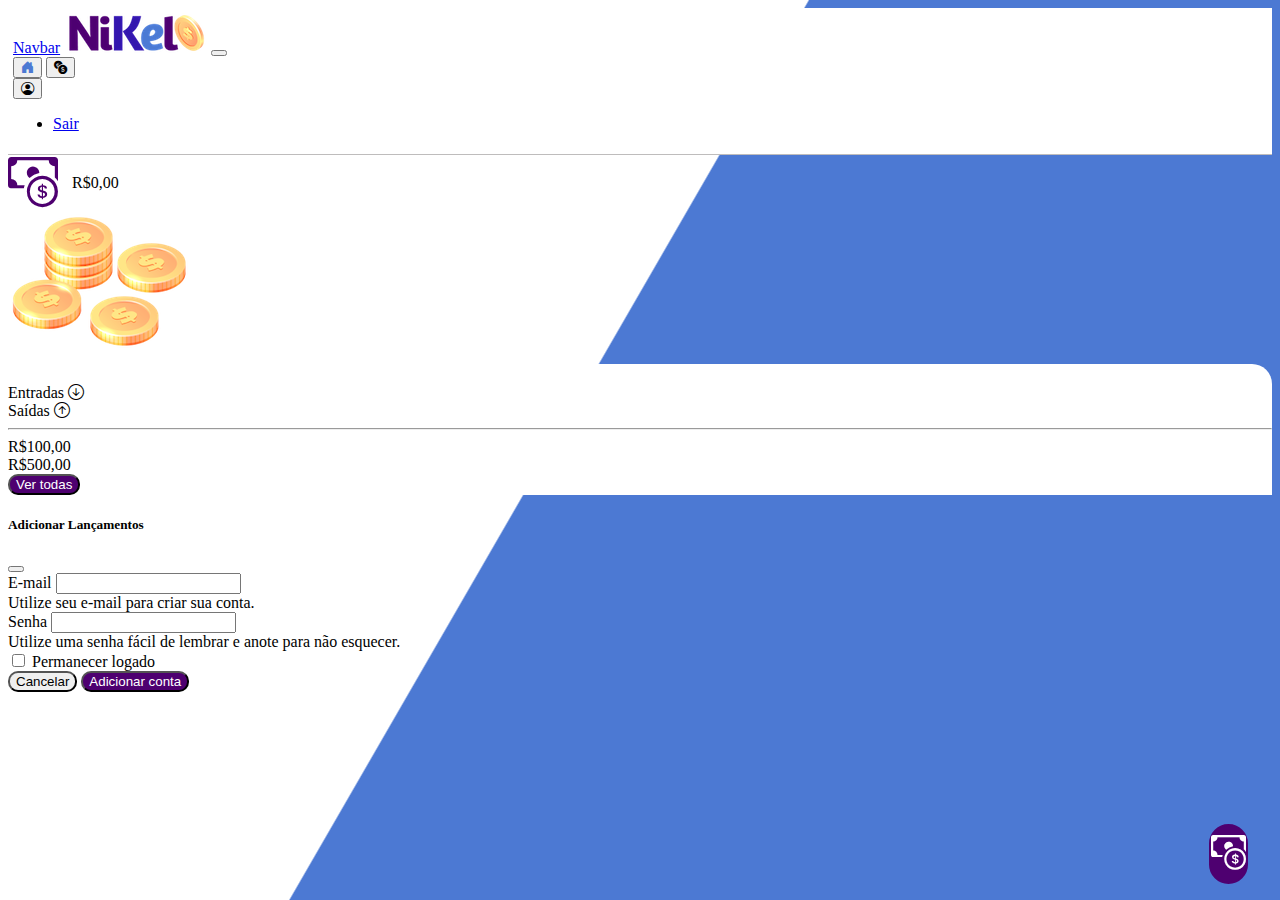
==== Public/home.html @ ab17e673 "Encerrando projeto" ====
<!DOCTYPE html>
<html lang="pt">
<head>
    <meta charset="UTF-8">
    <meta http-equiv="X-UA-Compatible" content="IE=edge">
    <meta name="viewport" content="width=device-width, initial-scale=1.0">
    <title>Nikel-Home</title>
    <link href="https://cdn.jsdelivr.net/npm/bootstrap@5.1.3/dist/css/bootstrap.min.css" rel="stylesheet" integrity="sha384-1BmE4kWBq78iYhFldvKuhfTAU6auU8tT94WrHftjDbrCEXSU1oBoqyl2QvZ6jIW3" crossorigin="anonymous">
    <link rel="stylesheet" href="https://cdn.jsdelivr.net/npm/bootstrap-icons@1.8.1/font/bootstrap-icons.css">
    <link rel="stylesheet" href="./css/styles.css">
</head>
<body id="app">
    <header>
        <nav class="navbar navbar-expand navbar-light bg-white">
            <div class="container-fluid">
              <a class="navbar-brand" href="#">Navbar</a>
                    <img src="./assets/images/nikel-small-logo.png" alt="logo nikel" class="img-fluid">
              <button class="navbar-toggler" type="button" data-bs-toggle="collapse" data-bs-target="#navbarSupportedContent" aria-controls="navbarSupportedContent" aria-expanded="false" aria-label="Toggle navigation">
                <span class="navbar-toggler-icon"></span>
              </button>
              <div class="collapse navbar-collapse justify-content-end" id="navbarSupportedContent">
                <div class="d-flex">
                    <a href="home.html"><button class="btn" type="button"><i class="bi bi-house-door-fill fs-4 color-secondary"></i></button></a>
                    <a href="transaction.html"><button class="btn" type="button"><i class="bi bi-currency-exchange fs-4"></i></i></button></a>
                    
                    <div class="dropdown">
                        <button class="btn" type="button" id="dropdownMenuButton1" data-bs-toggle="dropdown" aria-expanded="false"><i class="bi bi-person-circle fs-4"></i></button></a>
                        </button>
                        <ul class="dropdown-menu" aria-labelledby="dropdownMenuButton1">
                          <li><a class="dropdown-item" href="#">Sair</a></li>
                          
                        </ul>
                      </div>
                </div>

              </div>
            </div>
          </nav>
    </header>
    <main>
        <div class="container-lg">
            <div class="row">
                <div class="col d-flex mt-4 justify-content-start align-items-center">
                    <i class="bi bi-cash-coin color-primary icon-detail"></i>
                    <span class="fs-2">R$0,00</span>
                </div>
                <div class="col d-flex mt-4 justify-content-end">
                    <div>
                        <img src="./assets/images/coins-small.png" alt="img-coins">
                    </div>
                </div>
            </div>
            <div class="row">
                <div class="col=12 info shadow-lg">
                    <div class="container">
                        <div class="row">
                            <div class="col-6">
                                <Span class="fs-4">Entradas <i class="bi bi-arrow-down-circle fs-2 align-middle"></i></Span> 
                            </div>
                            <div class="col-6">
                                <span class="fs-4">Saídas <i class="bi bi-arrow-up-circle fs-2 align-middle"></i></span> 
                            </div>
                            <div class="col-12 my-12">
                                <hr>
                            </div>
                        </div>
                    </div>
                    <div class="row">
                            <div class="col-6">
                                <div class="container">
                                    <div class="row">
                                        <div class="col">
                                            R$100,00
                                        </div>
                                    </div>
                                </div>
                            </div>
                            <div class="col-6">
                                <div class="container">
                                    <div class="row">
                                        <div class="col">
                                            R$500,00
                                        </div>
                                    </div>
                                </div>
                            </div>
                            <div class="col-12">
                                <button type="button" class="btn button-default">Ver todas</button>
                            </div>
                        </div>
                    </div>
                </div>
            </div>
            <button class="btn button-float" data-bs-toggle="modal" 
            data-bs-target="#transction-moldal"><i class="bi bi-cash-coin"></i></button>
        </div>
          <!-- Modal -->
  <div class="modal fade" id="transaction-modal" tabindex="-1" aria-labelledby="exampleModalLabel" aria-hidden="true">
    <div class="modal-dialog">
      <div class="modal-content">
        <div class="modal-header">
          <h5 class="modal-title" id="exampleModalLabel">Adicionar Lançamentos</h5>
          <button type="button" class="btn-close" data-bs-dismiss="modal" aria-label="Close"></button>
        </div>
        <form id="create-form">
            <div class="modal-body">
                <div class="mb-3">
                  <label for="email-create-input" class="form-label">E-mail</label>
                  <input type="email" class="form-control" id="email-create-input" aria-describedby="emailHelp">
                  <div id="emailHelp" class="form-text">Utilize seu e-mail para criar sua conta.</div>
                </div>
                <div class="mb-3">
                  <label for="password-create-input" class="form-label">Senha</label>
                  <input type="password" class="form-control" id="password-create-input">
                  <div id="emailHelp" class="form-text">Utilize uma senha fácil de lembrar e anote para não esquecer.</div>
                </div>
                <div class="mb-3 form-check">
                  <input type="checkbox" class="form-check-input" id="exampleCheck1">
                  <label class="form-check-label" for="exampleCheck1">Permanecer logado</label>
                </div>
              </form>
        </div>
        <div class="modal-footer">
          <button type="button" class="btn btn-secondary button-cancel" data-bs-dismiss="modal">Cancelar</button>
          <button type="submit" class="btn button-default">Adicionar conta</button>
        </div>
      </div>
    </div>
    </main>
    <script src="https://cdn.jsdelivr.net/npm/bootstrap@5.1.3/dist/js/bootstrap.bundle.min.js" integrity="sha384-ka7Sk0Gln4gmtz2MlQnikT1wXgYsOg+OMhuP+IlRH9sENBO0LRn5q+8nbTov4+1p" crossorigin="anonymous"></script>
</body>
</html>
---- Public/css/styles.css ----
#login {
    background: linear-gradient(120deg, #4c79d3 44.9%, #ffffff 45%) no-repeat fixed;
}

#app{
    background: linear-gradient(120deg, #ffffff 44.9%, #4c79d3 45%) no-repeat fixed;
}

header{
    border-bottom: 1px solid #bebcbc;
    padding: 5px;
    background-color: #ffffff;
}

.icon-detail{
    font-size: 50px;
    margin-right: 10px;
    vertical-align: middle;
}

.color-primary{
    color: #4e0070;
}

.color-secondary{
    color: #4c79d3;
}

.text-login{
    color: #ffffff;
    font-size: 18px;
    font-weight: 580;
}

.coins{
    position: absolute;
    bottom: 100px;
}

.button-login{
    border-radius: 10px;
    background-color: #4e0070;
    color: #ffffff;
    width: 50%;
    margin: 0 25%;
}

.button-login:hover, .button-default:hover{
    background: #4c79d3;
    color: #ffffff;
}

.link-default{
    color: #4e0070;
    cursor: pointer;
}

.link-default:hover{
    color: #4c79d3;
}

.info{
    background-color: #ffffff;
    border-radius: 20px 20px 0px 0px;
    padding: 20px 0px 0px 0px;
}

.button-default{
    border-radius: 10px;
    background-color: #4e0070;
    color: #ffffff;
}

.button-cancel{
    border-radius: 10px;

}

.button-float{
    border-radius: 100px;
    height: 60px;
    width: 6opx;
    position: fixed;
    padding: 0 !important;
    bottom: 1rem;
    right: 2rem;
    font-size: 35px;
    border: 2px solid #4e0070;
    background-color: #4e0070;
    color: #ffffff;
}

.button-float:hover{
    border: 2px solid;
    background-color: #ffffff;
    color: #4c79d3;
}
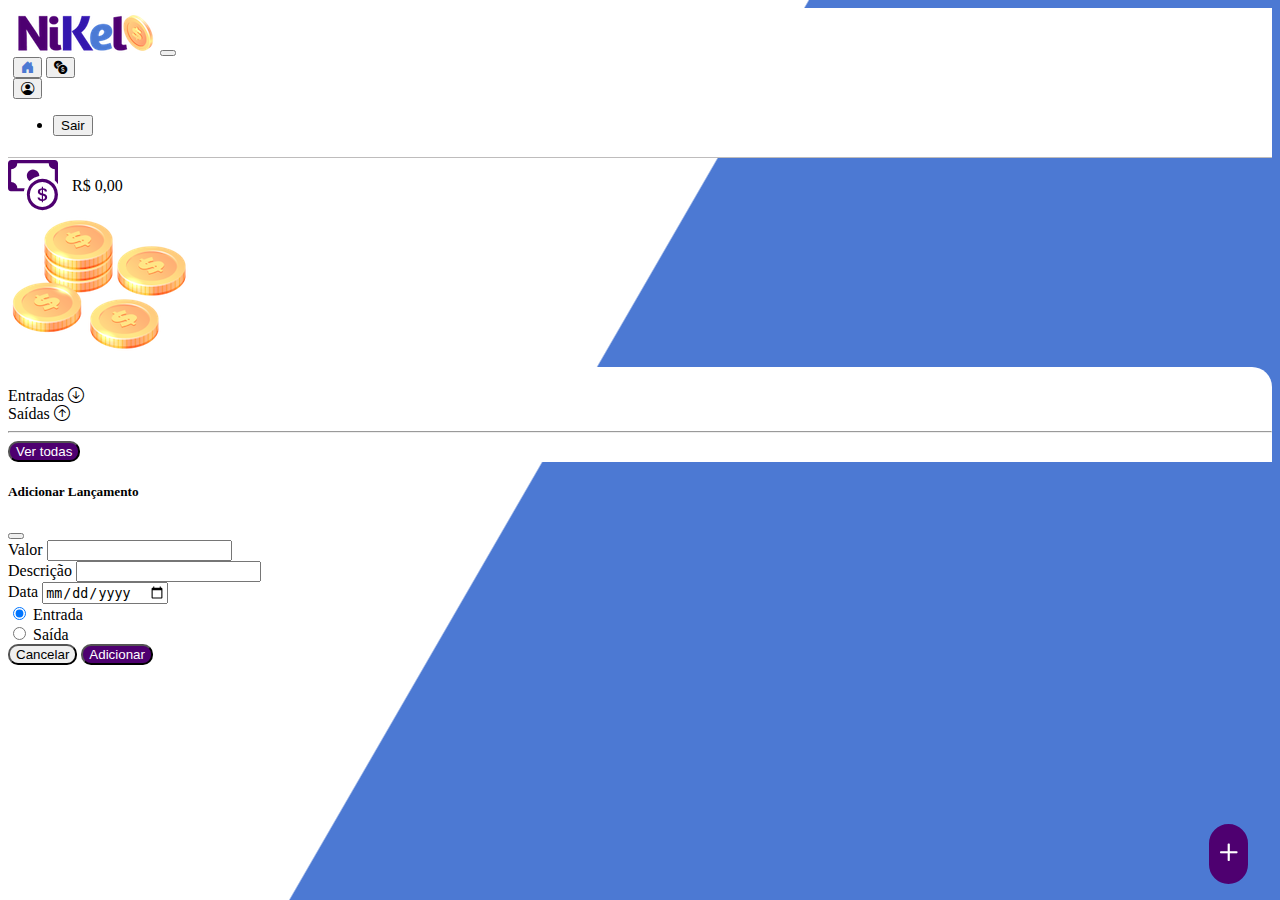
==== commit 4a02dc77: "Atualização Código" ====
--- a/Public/home.html
+++ b/Public/home.html
@@ -1,132 +1,140 @@
 <!DOCTYPE html>
 <html lang="pt">
+
 <head>
-    <meta charset="UTF-8">
-    <meta http-equiv="X-UA-Compatible" content="IE=edge">
-    <meta name="viewport" content="width=device-width, initial-scale=1.0">
-    <title>Nikel-Home</title>
-    <link href="https://cdn.jsdelivr.net/npm/bootstrap@5.1.3/dist/css/bootstrap.min.css" rel="stylesheet" integrity="sha384-1BmE4kWBq78iYhFldvKuhfTAU6auU8tT94WrHftjDbrCEXSU1oBoqyl2QvZ6jIW3" crossorigin="anonymous">
-    <link rel="stylesheet" href="https://cdn.jsdelivr.net/npm/bootstrap-icons@1.8.1/font/bootstrap-icons.css">
-    <link rel="stylesheet" href="./css/styles.css">
+  <meta charset="UTF-8">
+  <meta http-equiv="X-UA-Compatible" content="IE=edge">
+  <meta name="viewport" content="width=device-width, initial-scale=1.0">
+  <title>Nikel - Home</title>
+  <link href="https://cdn.jsdelivr.net/npm/bootstrap@5.1.3/dist/css/bootstrap.min.css" rel="stylesheet"
+    integrity="sha384-1BmE4kWBq78iYhFldvKuhfTAU6auU8tT94WrHftjDbrCEXSU1oBoqyl2QvZ6jIW3" crossorigin="anonymous">
+  <link rel="stylesheet" href="https://cdn.jsdelivr.net/npm/bootstrap-icons@1.8.2/font/bootstrap-icons.css">
+  <link rel="stylesheet" href="./css/styles.css">
 </head>
+
 <body id="app">
-    <header>
-        <nav class="navbar navbar-expand navbar-light bg-white">
-            <div class="container-fluid">
-              <a class="navbar-brand" href="#">Navbar</a>
-                    <img src="./assets/images/nikel-small-logo.png" alt="logo nikel" class="img-fluid">
-              <button class="navbar-toggler" type="button" data-bs-toggle="collapse" data-bs-target="#navbarSupportedContent" aria-controls="navbarSupportedContent" aria-expanded="false" aria-label="Toggle navigation">
-                <span class="navbar-toggler-icon"></span>
+  <header>
+    <nav class="navbar navbar-expand bg-white">
+      <div class="container-fluid">
+        <a class="navbar-brand" href="#">
+          <img src="./assets/images/nikel-small-logo.png" alt="logo nikel" class="img-fluid"></a>
+        <button class="navbar-toggler" type="button" data-bs-toggle="collapse" data-bs-target="#navbarSupportedContent"
+          aria-controls="navbarSupportedContent" aria-expanded="false" aria-label="Toggle navigation">
+          <span class="navbar-toggler-icon"></span>
+        </button>
+        <div class="collapse navbar-collapse justify-content-end" id="navbarSupportedContent">
+          <div class="d-flex menu">
+            <a href="home.html"><button class="btn" type="button"><i
+                  class="bi bi-house-door-fill fs-4 color-secondary"></i></button></a>
+            <a href="transaction.html"><button class="btn" type="button"><i
+                  class="bi bi-currency-exchange fs-4"></i></button></a>
+            <div class="dropdown">
+              <button class="btn" type="button" id="dropdownMenuButton1" data-bs-toggle="dropdown"
+                aria-expanded="false">
+                <i class="bi bi-person-circle fs-4"></i>
               </button>
-              <div class="collapse navbar-collapse justify-content-end" id="navbarSupportedContent">
-                <div class="d-flex">
-                    <a href="home.html"><button class="btn" type="button"><i class="bi bi-house-door-fill fs-4 color-secondary"></i></button></a>
-                    <a href="transaction.html"><button class="btn" type="button"><i class="bi bi-currency-exchange fs-4"></i></i></button></a>
-                    
-                    <div class="dropdown">
-                        <button class="btn" type="button" id="dropdownMenuButton1" data-bs-toggle="dropdown" aria-expanded="false"><i class="bi bi-person-circle fs-4"></i></button></a>
-                        </button>
-                        <ul class="dropdown-menu" aria-labelledby="dropdownMenuButton1">
-                          <li><a class="dropdown-item" href="#">Sair</a></li>
-                          
-                        </ul>
-                      </div>
-                </div>
-
+              <ul class="dropdown-menu logout" aria-labelledby="dropdownMenuButton1">
+                <li><button class="dropdown-item" id="button-logout">Sair</button></li>
+              </ul>
+            </div>
+          </div>
+        </div>
+      </div>
+    </nav>
+  </header>
+  <main>
+    <div class="container-lg">
+      <div class="row">
+        <div class="col d-flex mt-4 justify-content-start align-items-center">
+          <i class="bi bi-cash-coin color-primary icon-detail"></i>
+          <span class="fs-2" id="total">R$ 0,00</span>
+        </div>
+        <div class="col d-flex mt-4 justify-content-end">
+          <div class="text-center">
+            <img src="./assets/images/coins-small.png" alt="image coins">
+          </div>
+        </div>
+      </div>
+      <div class="row">
+        <div class="col-12 info shadow-lg">
+          <div class="container">
+            <div class="row">
+              <div class="col-6">
+                <span class="fs-4">Entradas <i class="bi bi-arrow-down-circle fs-2 align-middle"></i></span>
+              </div>
+              <div class="col-6">
+                <span class="fs-4">Saídas <i class="bi bi-arrow-up-circle fs-2 align-middle"></i></span>
+              </div>
+              <div class="col-12 my-2">
+                <hr>
               </div>
             </div>
-          </nav>
-    </header>
-    <main>
-        <div class="container-lg">
             <div class="row">
-                <div class="col d-flex mt-4 justify-content-start align-items-center">
-                    <i class="bi bi-cash-coin color-primary icon-detail"></i>
-                    <span class="fs-2">R$0,00</span>
+              <div class="col-6">
+                <div class="container p-0" id="cashin-list">
+                  
                 </div>
-                <div class="col d-flex mt-4 justify-content-end">
-                    <div>
-                        <img src="./assets/images/coins-small.png" alt="img-coins">
-                    </div>
+              </div>
+              <div class="col-6">
+                <div class="container p-0" id="cashout-list">
+
                 </div>
+              </div>
+              <div class="col-12 mb-4">
+                <button type="button" class="btn button-default" id="transaction-button">Ver todas</button>
+              </div>
             </div>
-            <div class="row">
-                <div class="col=12 info shadow-lg">
-                    <div class="container">
-                        <div class="row">
-                            <div class="col-6">
-                                <Span class="fs-4">Entradas <i class="bi bi-arrow-down-circle fs-2 align-middle"></i></Span> 
-                            </div>
-                            <div class="col-6">
-                                <span class="fs-4">Saídas <i class="bi bi-arrow-up-circle fs-2 align-middle"></i></span> 
-                            </div>
-                            <div class="col-12 my-12">
-                                <hr>
-                            </div>
-                        </div>
-                    </div>
-                    <div class="row">
-                            <div class="col-6">
-                                <div class="container">
-                                    <div class="row">
-                                        <div class="col">
-                                            R$100,00
-                                        </div>
-                                    </div>
-                                </div>
-                            </div>
-                            <div class="col-6">
-                                <div class="container">
-                                    <div class="row">
-                                        <div class="col">
-                                            R$500,00
-                                        </div>
-                                    </div>
-                                </div>
-                            </div>
-                            <div class="col-12">
-                                <button type="button" class="btn button-default">Ver todas</button>
-                            </div>
-                        </div>
-                    </div>
-                </div>
-            </div>
-            <button class="btn button-float" data-bs-toggle="modal" 
-            data-bs-target="#transction-moldal"><i class="bi bi-cash-coin"></i></button>
+          </div>
         </div>
-          <!-- Modal -->
-  <div class="modal fade" id="transaction-modal" tabindex="-1" aria-labelledby="exampleModalLabel" aria-hidden="true">
-    <div class="modal-dialog">
-      <div class="modal-content">
-        <div class="modal-header">
-          <h5 class="modal-title" id="exampleModalLabel">Adicionar Lançamentos</h5>
-          <button type="button" class="btn-close" data-bs-dismiss="modal" aria-label="Close"></button>
-        </div>
-        <form id="create-form">
+      </div>
+      <button class="btn button-float" data-bs-toggle="modal" data-bs-target="#transaction-modal"><i
+          class="bi bi-plus"></i></button>
+    </div>
+    <!-- Modal -->
+    <div class="modal fade" id="transaction-modal" tabindex="-1" aria-labelledby="exampleModalLabel" aria-hidden="true">
+      <div class="modal-dialog">
+        <div class="modal-content">
+          <div class="modal-header">
+            <h5 class="modal-title" id="exampleModalLabel">Adicionar Lançamento</h5>
+            <button type="button" class="btn-close" data-bs-dismiss="modal" aria-label="Close"></button>
+          </div>
+          <form id="transaction-form">
             <div class="modal-body">
+              <div class="mb-3">
+                <label for="value-input" class="form-label">Valor</label>
+                <input type="number" step="any" class="form-control" id="value-input" aria-describedby="emailHelp" required>
                 <div class="mb-3">
-                  <label for="email-create-input" class="form-label">E-mail</label>
-                  <input type="email" class="form-control" id="email-create-input" aria-describedby="emailHelp">
-                  <div id="emailHelp" class="form-text">Utilize seu e-mail para criar sua conta.</div>
+                  <label for="description-input" class="form-label">Descrição</label>
+                  <input type="text" class="form-control" id="description-input" required>
                 </div>
                 <div class="mb-3">
-                  <label for="password-create-input" class="form-label">Senha</label>
-                  <input type="password" class="form-control" id="password-create-input">
-                  <div id="emailHelp" class="form-text">Utilize uma senha fácil de lembrar e anote para não esquecer.</div>
+                  <label for="date-input" class="form-label">Data</label>
+                  <input type="date" class="form-control" id="date-input" required>
                 </div>
-                <div class="mb-3 form-check">
-                  <input type="checkbox" class="form-check-input" id="exampleCheck1">
-                  <label class="form-check-label" for="exampleCheck1">Permanecer logado</label>
+                <div class="mb-3">
+                  <div class="form-check form-check-inline">
+                    <input class="form-check-input" type="radio" name="type-input" id="inlineRadio1" value="1" checked>
+                    <label class="form-check-label" for="inlineRadio1">Entrada</label>
+                  </div>
+                  <div class="form-check form-check-inline">
+                    <input class="form-check-input" type="radio" name="type-input" id="inlineRadio2" value="2">
+                    <label class="form-check-label" for="inlineRadio2">Saída</label>
+                  </div>
                 </div>
-              </form>
-        </div>
-        <div class="modal-footer">
-          <button type="button" class="btn btn-secondary button-cancel" data-bs-dismiss="modal">Cancelar</button>
-          <button type="submit" class="btn button-default">Adicionar conta</button>
+              </div>
+              <div class="modal-footer">
+                <button type="button" class="btn btn-secondary button-cancel" data-bs-dismiss="modal">Cancelar</button>
+                <button type="submit" class="btn button-default">Adicionar</button>
+              </div>
+          </form>
         </div>
       </div>
     </div>
-    </main>
-    <script src="https://cdn.jsdelivr.net/npm/bootstrap@5.1.3/dist/js/bootstrap.bundle.min.js" integrity="sha384-ka7Sk0Gln4gmtz2MlQnikT1wXgYsOg+OMhuP+IlRH9sENBO0LRn5q+8nbTov4+1p" crossorigin="anonymous"></script>
+  </main>
+  <script src="https://cdn.jsdelivr.net/npm/bootstrap@5.1.3/dist/js/bootstrap.bundle.min.js"
+    integrity="sha384-ka7Sk0Gln4gmtz2MlQnikT1wXgYsOg+OMhuP+IlRH9sENBO0LRn5q+8nbTov4+1p"
+    crossorigin="anonymous"></script>
+  <script src="./JS/home.js"></script>
 </body>
+
 </html>--- a/Public/css/styles.css
+++ b/Public/css/styles.css
@@ -94,4 +94,12 @@
     border: 2px solid;
     background-color: #ffffff;
     color: #4c79d3;
+}
+
+.logout{
+    min-width: 5rem !important;
+}
+
+.menu{
+    margin-right: 20px;
 }